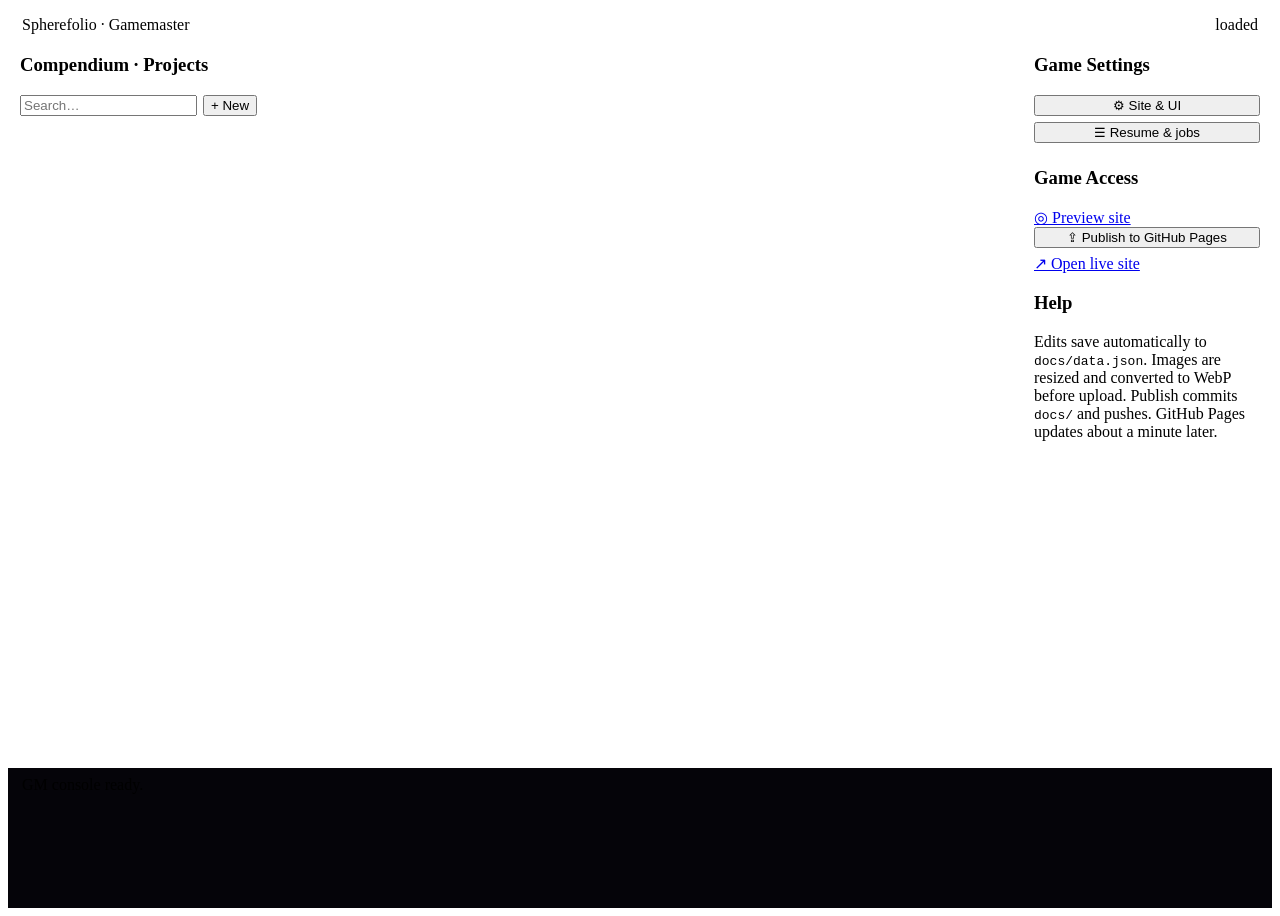
==== admin/index.html @ 7654bd76 "Spherefolio: 3D sphere + terminal portfolio with local GM dashboard Static site in docs/ for GitHub " ====
<!doctype html>
<html lang="en">
<head>
<meta charset="utf-8">
<meta name="viewport" content="width=device-width, initial-scale=1">
<title>Spherefolio · GM</title>
<link rel="stylesheet" href="https://fonts.googleapis.com/css2?family=JetBrains+Mono:wght@400;700&family=Signika:wght@400;600&display=swap">
<link rel="stylesheet" href="/style.css">
<style>
  body { display: grid; grid-template-rows: auto 1fr 140px; height: 100dvh }
  #top { display: flex; align-items: center; gap: 16px; padding: 8px 14px; background: var(--panel); border-bottom: 1px solid var(--line) }
  #top .kicker { flex: 1 }
  main { display: grid; grid-template-columns: 300px 1fr 250px; min-height: 0 }
  #list, #side { overflow: auto; padding: 12px; background: var(--panel) }
  #list { border-right: 1px solid var(--line) }
  #side { border-left: 1px solid var(--line) }
  #side .btn { width: 100%; margin-bottom: 6px }
  #list h3:first-child, #side h3:first-child { margin-top: 0 }
  #editor { min-height: 0; overflow: auto; margin: 14px; padding: 18px 20px; background: var(--panel); border: 1px solid var(--line); border-radius: 6px }
  .row { display: flex; gap: 6px; align-items: center }
  .ed-head { display: flex; flex-wrap: wrap; gap: 8px; align-items: center; margin-bottom: 4px }
  .ed-head h2, .ed-head label { flex: 1; margin: 0 }
  label { display: block; margin-bottom: 10px }
  label > span { display: block; margin-bottom: 3px; color: var(--muted); font: 11px var(--mono); letter-spacing: .08em; text-transform: uppercase }
  .grid { display: grid; grid-template-columns: repeat(auto-fit, minmax(180px, 1fr)); gap: 0 12px }
  .drop { display: grid; place-items: center; height: 80px; border: 1px dashed var(--line); border-radius: 6px; color: var(--muted); cursor: pointer }
  .drop:hover { border-color: var(--accent); color: var(--text) }
  .imgs { display: grid; grid-template-columns: repeat(auto-fill, minmax(140px, 1fr)); gap: 8px; margin-top: 10px }
  .imgs figure { margin: 0; overflow: hidden; border: 1px solid var(--line); border-radius: 4px }
  .imgs img { display: block; width: 100%; aspect-ratio: 4 / 3; object-fit: cover }
  .imgs figcaption { display: flex; justify-content: space-between; align-items: center; padding: 4px }
  .section { margin-bottom: 14px; padding: 12px; background: var(--raise); border: 1px solid var(--line); border-radius: 6px }
  .item { padding: 10px 0; border-top: 1px dashed var(--line) }
  #log { margin: 0; overflow: auto; padding: 8px 14px; background: #050409; border-top: 1px solid var(--line); color: var(--muted); font: 12px/1.5 var(--mono); white-space: pre-wrap }
</style>
<script type="module" src="admin.js"></script>
</head>
<body>
<header id="top">
  <span class="kicker">Spherefolio · Gamemaster</span>
  <span id="count" class="muted"></span>
  <span id="saved" class="muted">loaded</span>
</header>
<main>
  <aside id="list">
    <h3>Compendium · Projects</h3>
    <div class="row"><input id="q" type="search" placeholder="Search…" aria-label="Search projects"><button class="btn" id="new" data-act="new">+ New</button></div>
    <ol id="plist" class="comp"></ol>
  </aside>
  <section id="editor"></section>
  <aside id="side">
    <h3>Game Settings</h3>
    <button class="btn" data-go="site">⚙ Site &amp; UI</button>
    <button class="btn" data-go="resume">☰ Resume &amp; jobs</button>
    <h3>Game Access</h3>
    <a class="btn" href="/" target="_blank">◎ Preview site</a>
    <button class="btn" data-act="publish">⇪ Publish to GitHub Pages</button>
    <a class="btn" href="/live" target="_blank">↗ Open live site</a>
    <h3>Help</h3>
    <p class="muted">Edits save automatically to <code>docs/data.json</code>. Images are resized and converted to WebP before upload. Publish commits <code>docs/</code> and pushes. GitHub Pages updates about a minute later.</p>
  </aside>
</main>
<pre id="log" aria-live="polite">GM console ready.
</pre>
</body>
</html>
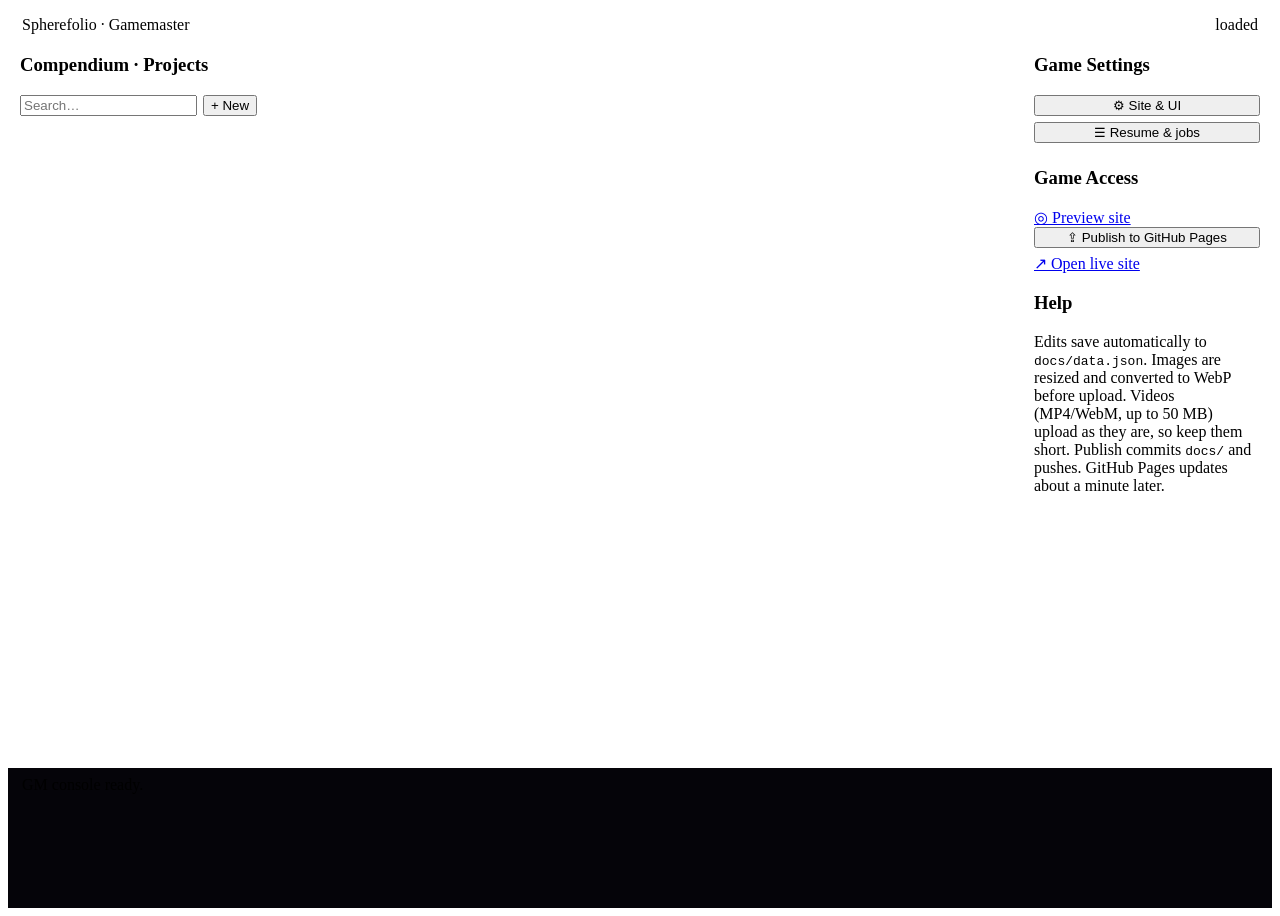
==== commit 8c2b957d: "Sphere corner preview + fullscreen, terminal suggestions, media cards - Layout: sphere top-left (~30" ====
--- a/admin/index.html
+++ b/admin/index.html
@@ -26,7 +26,7 @@
   .drop { display: grid; place-items: center; height: 80px; border: 1px dashed var(--line); border-radius: 6px; color: var(--muted); cursor: pointer }
   .drop:hover { border-color: var(--accent); color: var(--text) }
   .imgs { display: grid; grid-template-columns: repeat(auto-fill, minmax(140px, 1fr)); gap: 8px; margin-top: 10px }
-  .imgs figure { margin: 0; overflow: hidden; border: 1px solid var(--line); border-radius: 4px }
+  .imgs figure { position: relative; margin: 0; overflow: hidden; border: 1px solid var(--line); border-radius: 4px }
   .imgs img { display: block; width: 100%; aspect-ratio: 4 / 3; object-fit: cover }
   .imgs figcaption { display: flex; justify-content: space-between; align-items: center; padding: 4px }
   .section { margin-bottom: 14px; padding: 12px; background: var(--raise); border: 1px solid var(--line); border-radius: 6px }
@@ -57,7 +57,7 @@
     <button class="btn" data-act="publish">⇪ Publish to GitHub Pages</button>
     <a class="btn" href="/live" target="_blank">↗ Open live site</a>
     <h3>Help</h3>
-    <p class="muted">Edits save automatically to <code>docs/data.json</code>. Images are resized and converted to WebP before upload. Publish commits <code>docs/</code> and pushes. GitHub Pages updates about a minute later.</p>
+    <p class="muted">Edits save automatically to <code>docs/data.json</code>. Images are resized and converted to WebP before upload. Videos (MP4/WebM, up to 50 MB) upload as they are, so keep them short. Publish commits <code>docs/</code> and pushes. GitHub Pages updates about a minute later.</p>
   </aside>
 </main>
 <pre id="log" aria-live="polite">GM console ready.
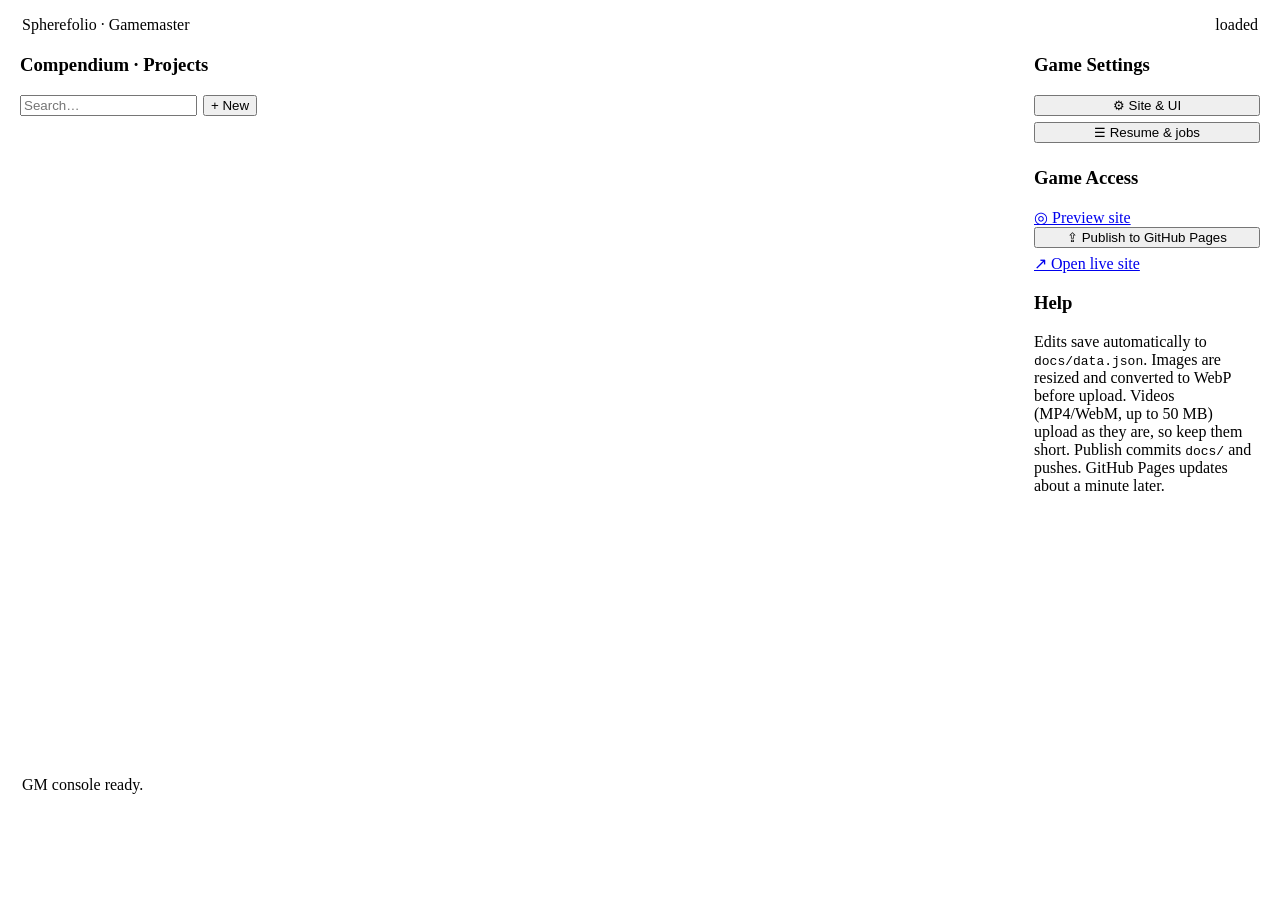
==== commit aef302f8: "Pink secondary, light mode, media grid + viewer, terminal thumbnails - Secondary colour is now pink " ====
--- a/admin/index.html
+++ b/admin/index.html
@@ -6,6 +6,7 @@
 <title>Spherefolio · GM</title>
 <link rel="stylesheet" href="https://fonts.googleapis.com/css2?family=JetBrains+Mono:wght@400;700&family=Signika:wght@400;600&display=swap">
 <link rel="stylesheet" href="/style.css">
+<script>/* same theme as the site: saved choice, else the system setting */ try { document.documentElement.dataset.theme = localStorage.theme || (matchMedia('(prefers-color-scheme: light)').matches ? 'light' : 'dark') } catch { document.documentElement.dataset.theme = matchMedia('(prefers-color-scheme: light)').matches ? 'light' : 'dark' }</script>
 <style>
   body { display: grid; grid-template-rows: auto 1fr 140px; height: 100dvh }
   #top { display: flex; align-items: center; gap: 16px; padding: 8px 14px; background: var(--panel); border-bottom: 1px solid var(--line) }
@@ -31,7 +32,7 @@
   .imgs figcaption { display: flex; justify-content: space-between; align-items: center; padding: 4px }
   .section { margin-bottom: 14px; padding: 12px; background: var(--raise); border: 1px solid var(--line); border-radius: 6px }
   .item { padding: 10px 0; border-top: 1px dashed var(--line) }
-  #log { margin: 0; overflow: auto; padding: 8px 14px; background: #050409; border-top: 1px solid var(--line); color: var(--muted); font: 12px/1.5 var(--mono); white-space: pre-wrap }
+  #log { margin: 0; overflow: auto; padding: 8px 14px; background: var(--term-bg); border-top: 1px solid var(--line); color: var(--muted); font: 12px/1.5 var(--mono); white-space: pre-wrap }
 </style>
 <script type="module" src="admin.js"></script>
 </head>
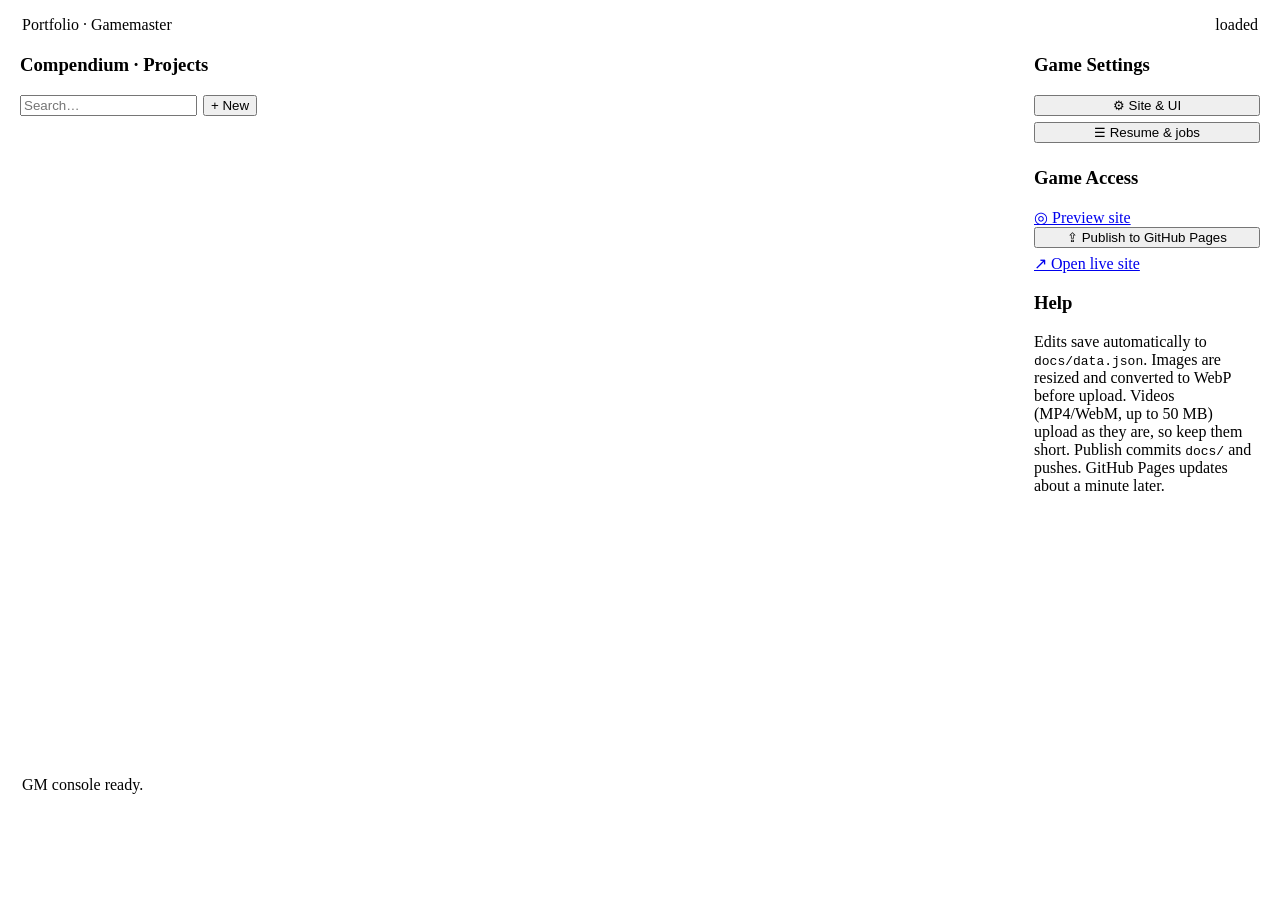
==== commit c0f1a36d: "Spiral view: A24-style project titles, no pink, glitching Developer mode - Project names stack botto" ====
--- a/admin/index.html
+++ b/admin/index.html
@@ -3,8 +3,8 @@
 <head>
 <meta charset="utf-8">
 <meta name="viewport" content="width=device-width, initial-scale=1">
-<title>Spherefolio · GM</title>
-<link rel="stylesheet" href="https://fonts.googleapis.com/css2?family=JetBrains+Mono:wght@400;700&family=Signika:wght@400;600&display=swap">
+<title>Portfolio · GM</title>
+<link rel="stylesheet" href="https://fonts.googleapis.com/css2?family=JetBrains+Mono:wght@400;600;700&display=swap">
 <link rel="stylesheet" href="/style.css">
 <script>/* same theme as the site: saved choice, else the system setting */ try { document.documentElement.dataset.theme = localStorage.theme || (matchMedia('(prefers-color-scheme: light)').matches ? 'light' : 'dark') } catch { document.documentElement.dataset.theme = matchMedia('(prefers-color-scheme: light)').matches ? 'light' : 'dark' }</script>
 <style>
@@ -32,13 +32,14 @@
   .imgs figcaption { display: flex; justify-content: space-between; align-items: center; padding: 4px }
   .section { margin-bottom: 14px; padding: 12px; background: var(--raise); border: 1px solid var(--line); border-radius: 6px }
   .item { padding: 10px 0; border-top: 1px dashed var(--line) }
+  textarea[data-path="site.banner"] { overflow-x: auto; font-size: 11px; white-space: pre }
   #log { margin: 0; overflow: auto; padding: 8px 14px; background: var(--term-bg); border-top: 1px solid var(--line); color: var(--muted); font: 12px/1.5 var(--mono); white-space: pre-wrap }
 </style>
 <script type="module" src="admin.js"></script>
 </head>
 <body>
 <header id="top">
-  <span class="kicker">Spherefolio · Gamemaster</span>
+  <span class="kicker">Portfolio · Gamemaster</span>
   <span id="count" class="muted"></span>
   <span id="saved" class="muted">loaded</span>
 </header>
